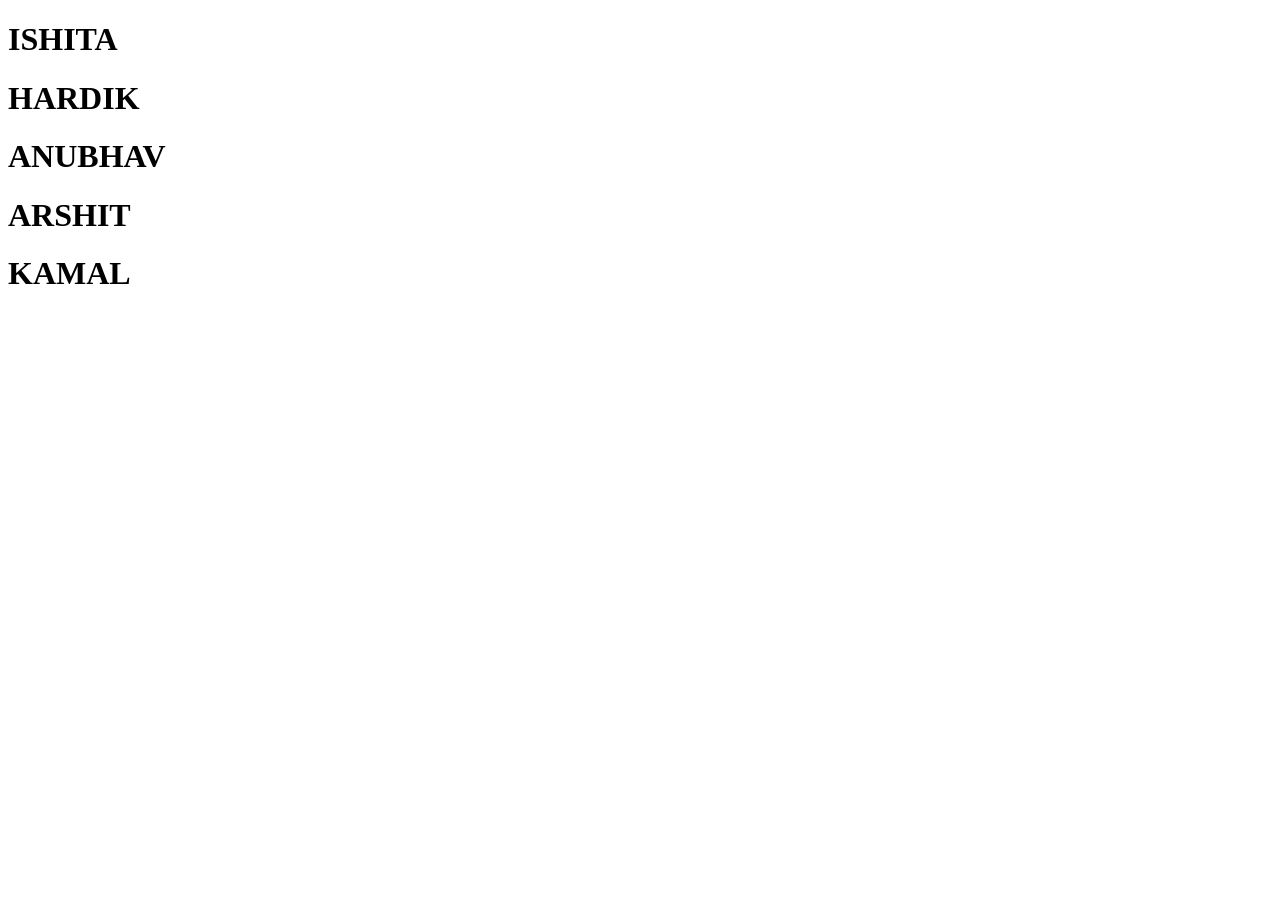
==== Desktop/test/index.html @ 876bc30b "firstcommit" ====
<!DOCTYPE html>
<html lang="en">
<head>
    <meta charset="UTF-8">
    <meta http-equiv="X-UA-Compatible" content="IE=edge">
    <meta name="viewport" content="width=device-width, initial-scale=1.0">
    <title>Document</title>
</head>
<body>
    <h1> ISHITA </h1>
    <h1> HARDIK </h1>
    <h1> ANUBHAV </h1>
    <h1> ARSHIT </h1>
    <h1> KAMAL </h1>
</body>
</html>
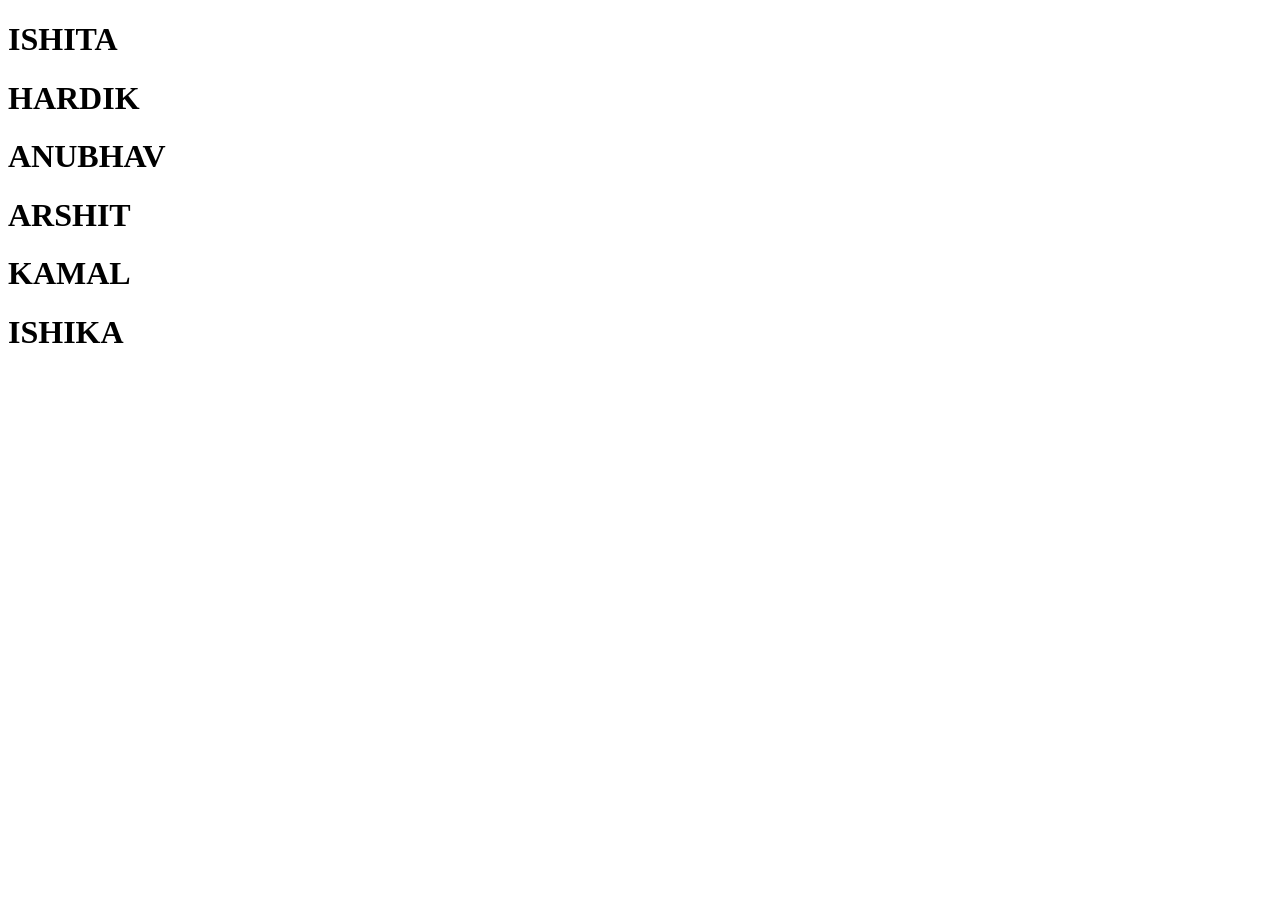
==== commit 557047b8: "secondcommit" ====
--- a/Desktop/test/index.html
+++ b/Desktop/test/index.html
@@ -12,5 +12,7 @@
     <h1> ANUBHAV </h1>
     <h1> ARSHIT </h1>
     <h1> KAMAL </h1>
+    <h1> ISHIKA </h1>
+
 </body>
 </html>
